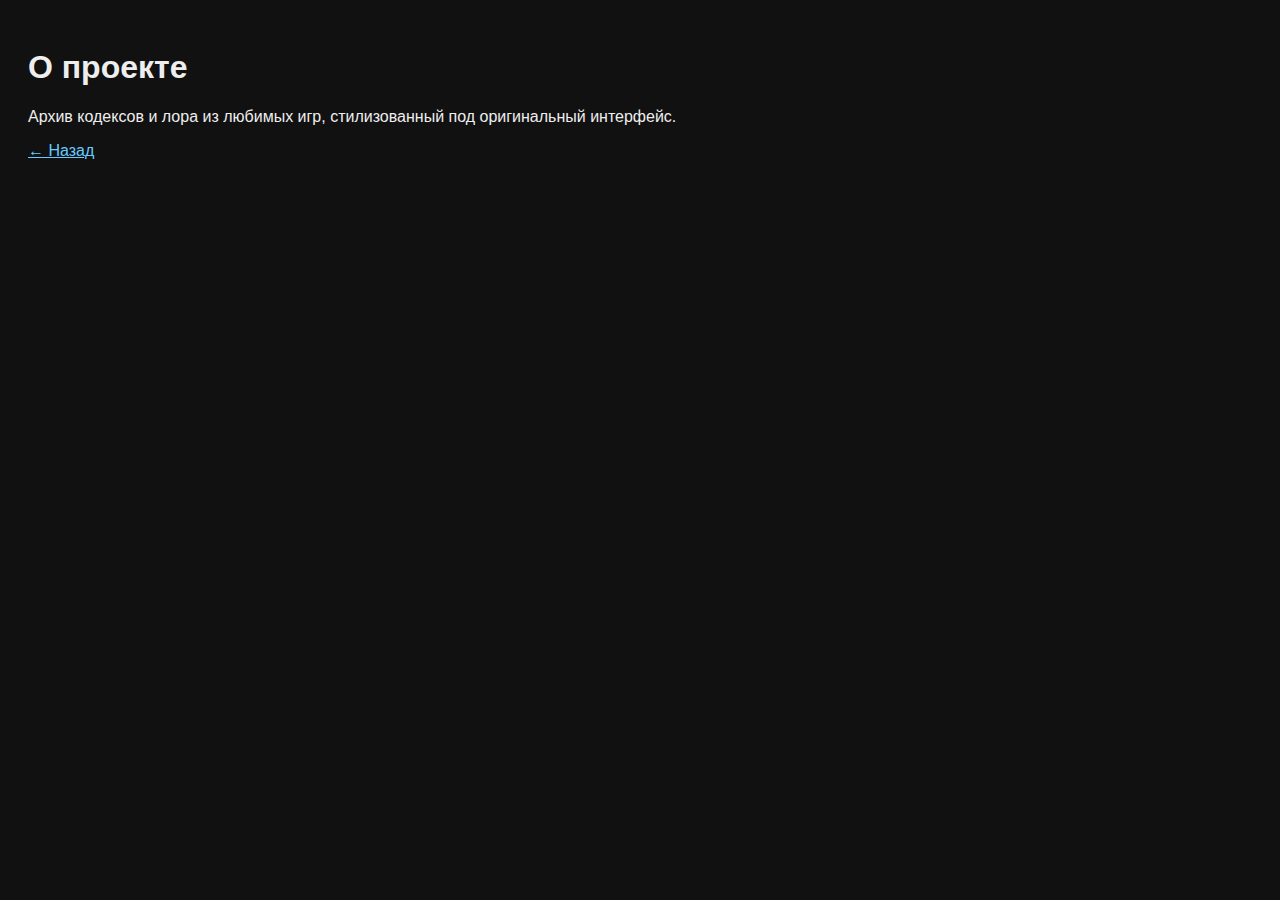
==== about.html @ 7a01ff37 "Add files via upload" ====
<!DOCTYPE html>
<html>
<head>
  <meta charset="UTF-8">
  <title>О проекте</title>
  <link rel="stylesheet" href="style.css">
</head>
<body>
  <h1>О проекте</h1>
  <p>Архив кодексов и лора из любимых игр, стилизованный под оригинальный интерфейс.</p>
  <a href="index.html">← Назад</a>
</body>
</html>
---- style.css ----
body {
  background-color: #111;
  color: #eee;
  font-family: sans-serif;
  padding: 20px;
}
nav ul {
  list-style: none;
  padding: 0;
}
nav li {
  margin: 5px 0;
}
a {
  color: #6cf;
}
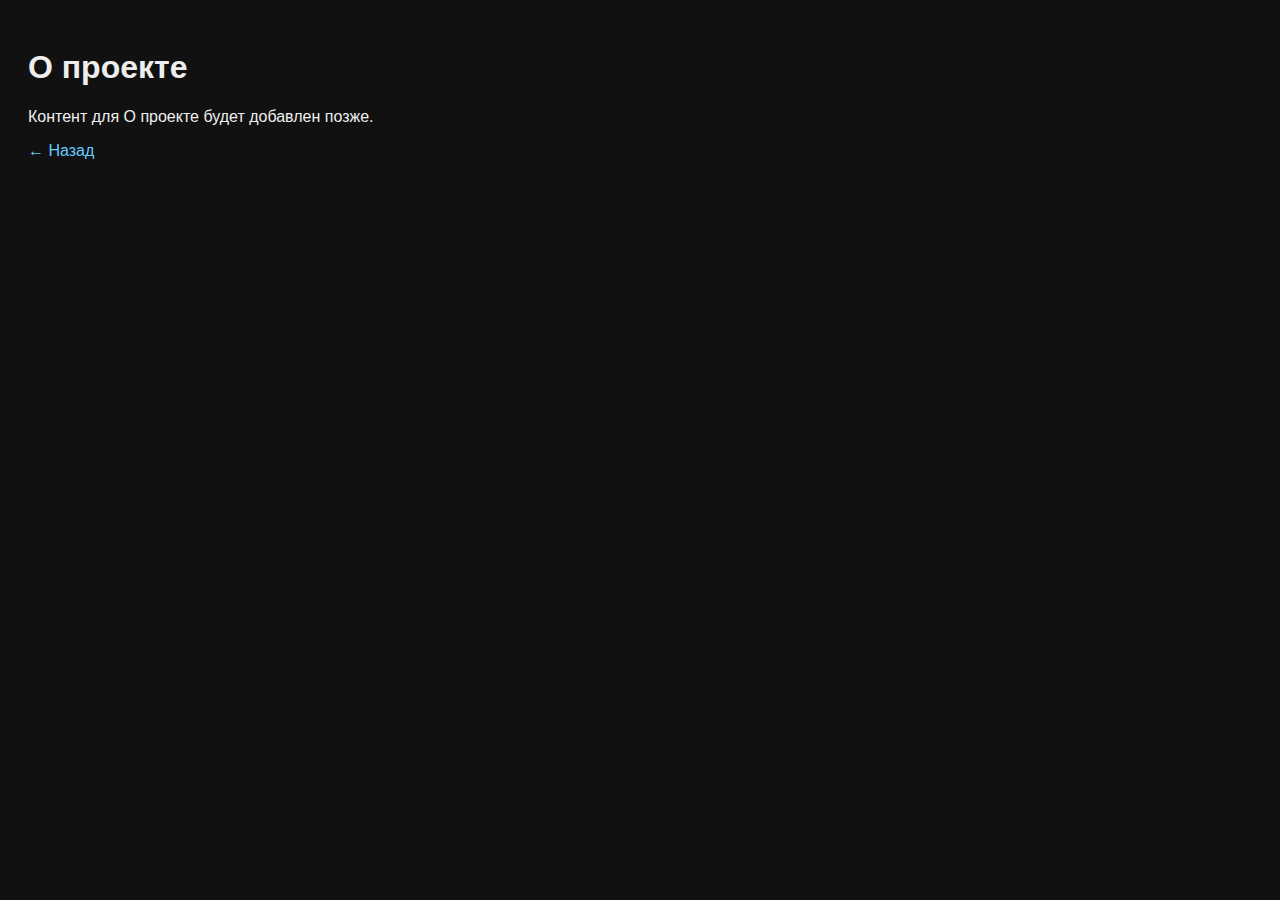
==== commit 1afe1c04: "Add files via upload" ====
--- a/about.html
+++ b/about.html
@@ -7,7 +7,7 @@
 </head>
 <body>
   <h1>О проекте</h1>
-  <p>Архив кодексов и лора из любимых игр, стилизованный под оригинальный интерфейс.</p>
+  <p>Контент для О проекте будет добавлен позже.</p>
   <a href="index.html">← Назад</a>
 </body>
 </html>
--- a/style.css
+++ b/style.css
@@ -4,14 +4,60 @@
   color: #eee;
   font-family: sans-serif;
   padding: 20px;
+  transition: opacity 0.5s ease;
 }
-nav ul {
-  list-style: none;
-  padding: 0;
-}
-nav li {
-  margin: 5px 0;
-}
+
 a {
   color: #6cf;
+  text-decoration: none;
 }
+
+/* Сетка карточек */
+.game-grid {
+  display: grid;
+  grid-template-columns: repeat(auto-fit, minmax(200px, 1fr));
+  gap: 20px;
+  margin-top: 30px;
+}
+
+/* Оформление карточек */
+.game-card {
+  background-color: #222;
+  border-radius: 8px;
+  overflow: hidden;
+  box-shadow: 0 0 10px rgba(0,0,0,0.5);
+  transition: transform 0.2s;
+}
+.game-card:hover {
+  transform: scale(1.05);
+}
+.game-card img {
+  width: 100%;
+  height: auto;
+  display: block;
+}
+.game-title {
+  padding: 10px;
+  text-align: center;
+  font-weight: bold;
+  font-size: 18px;
+  background-color: #111;
+  color: #6cf;
+}
+
+/* Анимации fade-in/out */
+body.fade-in {
+  animation: fadeIn 0.5s;
+}
+body.fade-out {
+  animation: fadeOut 0.5s;
+}
+
+@keyframes fadeIn {
+  from { opacity: 0; }
+  to { opacity: 1; }
+}
+@keyframes fadeOut {
+  from { opacity: 1; }
+  to { opacity: 0; }
+}
